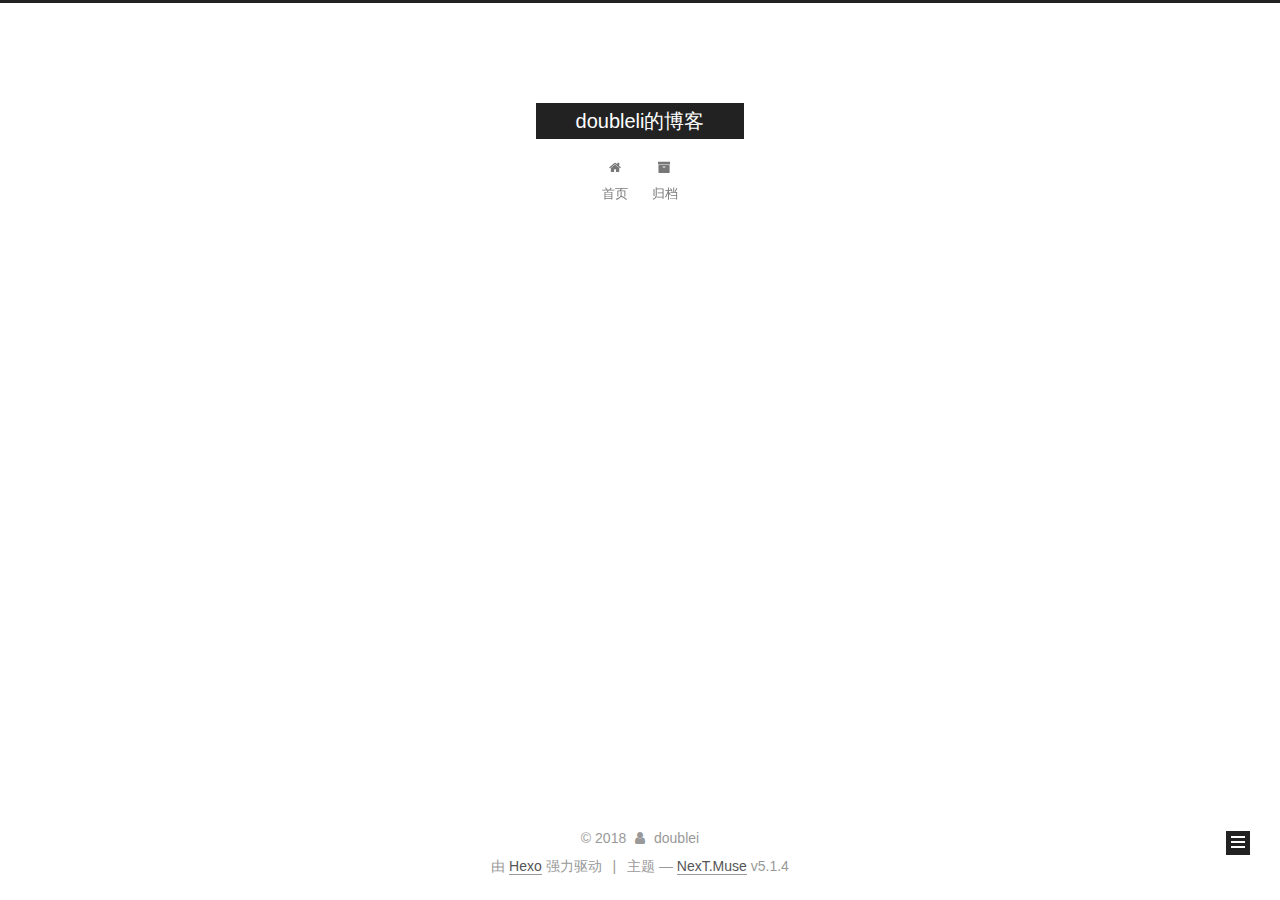
==== index.html @ aca97cfb "Site updated: 2018-12-03 21:53:42" ====
<!DOCTYPE html>



  


<html class="theme-next muse use-motion" lang="zh-Hans">
<head><meta name="generator" content="Hexo 3.8.0">
  <meta charset="UTF-8">
<meta http-equiv="X-UA-Compatible" content="IE=edge">
<meta name="viewport" content="width=device-width, initial-scale=1, maximum-scale=1">
<meta name="theme-color" content="#222">









<meta http-equiv="Cache-Control" content="no-transform">
<meta http-equiv="Cache-Control" content="no-siteapp">
















  
  
  <link href="/lib/fancybox/source/jquery.fancybox.css?v=2.1.5" rel="stylesheet" type="text/css">







<link href="/lib/font-awesome/css/font-awesome.min.css?v=4.6.2" rel="stylesheet" type="text/css">

<link href="/css/main.css?v=5.1.4" rel="stylesheet" type="text/css">


  <link rel="apple-touch-icon" sizes="180x180" href="/images/apple-touch-icon-next.png?v=5.1.4">


  <link rel="icon" type="image/png" sizes="32x32" href="/images/favicon-32x32-next.png?v=5.1.4">


  <link rel="icon" type="image/png" sizes="16x16" href="/images/favicon-16x16-next.png?v=5.1.4">


  <link rel="mask-icon" href="/images/logo.svg?v=5.1.4" color="#222">





  <meta name="keywords" content="Hexo, NexT">










<meta property="og:type" content="website">
<meta property="og:title" content="doubleli的博客">
<meta property="og:url" content="http://yoursite.com/index.html">
<meta property="og:site_name" content="doubleli的博客">
<meta property="og:locale" content="zh-Hans">
<meta name="twitter:card" content="summary">
<meta name="twitter:title" content="doubleli的博客">



<script type="text/javascript" id="hexo.configurations">
  var NexT = window.NexT || {};
  var CONFIG = {
    root: '/',
    scheme: 'Muse',
    version: '5.1.4',
    sidebar: {"position":"left","display":"post","offset":12,"b2t":false,"scrollpercent":false,"onmobile":false},
    fancybox: true,
    tabs: true,
    motion: {"enable":true,"async":false,"transition":{"post_block":"fadeIn","post_header":"slideDownIn","post_body":"slideDownIn","coll_header":"slideLeftIn","sidebar":"slideUpIn"}},
    duoshuo: {
      userId: '0',
      author: '博主'
    },
    algolia: {
      applicationID: '',
      apiKey: '',
      indexName: '',
      hits: {"per_page":10},
      labels: {"input_placeholder":"Search for Posts","hits_empty":"We didn't find any results for the search: ${query}","hits_stats":"${hits} results found in ${time} ms"}
    }
  };
</script>



  <link rel="canonical" href="http://yoursite.com/">





  <title>doubleli的博客</title>
  








</head>

<body itemscope="" itemtype="http://schema.org/WebPage" lang="zh-Hans">

  
  
    
  

  <div class="container sidebar-position-left 
  page-home">
    <div class="headband"></div>

    <header id="header" class="header" itemscope="" itemtype="http://schema.org/WPHeader">
      <div class="header-inner"><div class="site-brand-wrapper">
  <div class="site-meta ">
    

    <div class="custom-logo-site-title">
      <a href="/" class="brand" rel="start">
        <span class="logo-line-before"><i></i></span>
        <span class="site-title">doubleli的博客</span>
        <span class="logo-line-after"><i></i></span>
      </a>
    </div>
      
        <p class="site-subtitle"></p>
      
  </div>

  <div class="site-nav-toggle">
    <button>
      <span class="btn-bar"></span>
      <span class="btn-bar"></span>
      <span class="btn-bar"></span>
    </button>
  </div>
</div>

<nav class="site-nav">
  

  
    <ul id="menu" class="menu">
      
        
        <li class="menu-item menu-item-home">
          <a href="/" rel="section">
            
              <i class="menu-item-icon fa fa-fw fa-home"></i> <br>
            
            首页
          </a>
        </li>
      
        
        <li class="menu-item menu-item-archives">
          <a href="/archives/" rel="section">
            
              <i class="menu-item-icon fa fa-fw fa-archive"></i> <br>
            
            归档
          </a>
        </li>
      

      
    </ul>
  

  
</nav>



 </div>
    </header>

    <main id="main" class="main">
      <div class="main-inner">
        <div class="content-wrap">
          <div id="content" class="content">
            
  <section id="posts" class="posts-expand">
    
      

  

  
  
  

  <article class="post post-type-normal" itemscope="" itemtype="http://schema.org/Article">
  
  
  
  <div class="post-block">
    <link itemprop="mainEntityOfPage" href="http://yoursite.com/2018/12/03/hello-world/">

    <span hidden itemprop="author" itemscope="" itemtype="http://schema.org/Person">
      <meta itemprop="name" content="doublei">
      <meta itemprop="description" content="">
      <meta itemprop="image" content="/images/avatar.gif">
    </span>

    <span hidden itemprop="publisher" itemscope="" itemtype="http://schema.org/Organization">
      <meta itemprop="name" content="doubleli的博客">
    </span>

    
      <header class="post-header">

        
        
          <h1 class="post-title" itemprop="name headline">
                
                <a class="post-title-link" href="/2018/12/03/hello-world/" itemprop="url">Hello World</a></h1>
        

        <div class="post-meta">
          <span class="post-time">
            
              <span class="post-meta-item-icon">
                <i class="fa fa-calendar-o"></i>
              </span>
              
                <span class="post-meta-item-text">发表于</span>
              
              <time title="创建于" itemprop="dateCreated datePublished" datetime="2018-12-03T21:08:15+08:00">
                2018-12-03
              </time>
            

            

            
          </span>

          

          
            
          

          
          

          

          

          

        </div>
      </header>
    

    
    
    
    <div class="post-body" itemprop="articleBody">

      
      

      
        
          
            <blockquote>
<p>我有一头<strong>小毛驴</strong>，可是我从来都不骑。</p>
</blockquote>

          
        
      
    </div>
    
    
    

    

    

    

    <footer class="post-footer">
      

      

      

      
      
        <div class="post-eof"></div>
      
    </footer>
  </div>
  
  
  
  </article>


    
  </section>

  


          </div>
          


          

        </div>
        
          
  
  <div class="sidebar-toggle">
    <div class="sidebar-toggle-line-wrap">
      <span class="sidebar-toggle-line sidebar-toggle-line-first"></span>
      <span class="sidebar-toggle-line sidebar-toggle-line-middle"></span>
      <span class="sidebar-toggle-line sidebar-toggle-line-last"></span>
    </div>
  </div>

  <aside id="sidebar" class="sidebar">
    
    <div class="sidebar-inner">

      

      

      <section class="site-overview-wrap sidebar-panel sidebar-panel-active">
        <div class="site-overview">
          <div class="site-author motion-element" itemprop="author" itemscope="" itemtype="http://schema.org/Person">
            
              <p class="site-author-name" itemprop="name">doublei</p>
              <p class="site-description motion-element" itemprop="description"></p>
          </div>

          <nav class="site-state motion-element">

            
              <div class="site-state-item site-state-posts">
              
                <a href="/archives/">
              
                  <span class="site-state-item-count">1</span>
                  <span class="site-state-item-name">日志</span>
                </a>
              </div>
            

            

            

          </nav>

          

          

          
          

          
          

          

        </div>
      </section>

      

      

    </div>
  </aside>


        
      </div>
    </main>

    <footer id="footer" class="footer">
      <div class="footer-inner">
        <div class="copyright">&copy; <span itemprop="copyrightYear">2018</span>
  <span class="with-love">
    <i class="fa fa-user"></i>
  </span>
  <span class="author" itemprop="copyrightHolder">doublei</span>

  
</div>


  <div class="powered-by">由 <a class="theme-link" target="_blank" href="https://hexo.io">Hexo</a> 强力驱动</div>



  <span class="post-meta-divider">|</span>



  <div class="theme-info">主题 &mdash; <a class="theme-link" target="_blank" href="https://github.com/iissnan/hexo-theme-next">NexT.Muse</a> v5.1.4</div>




        







        
      </div>
    </footer>

    
      <div class="back-to-top">
        <i class="fa fa-arrow-up"></i>
        
      </div>
    

    

  </div>

  

<script type="text/javascript">
  if (Object.prototype.toString.call(window.Promise) !== '[object Function]') {
    window.Promise = null;
  }
</script>









  












  
  
    <script type="text/javascript" src="/lib/jquery/index.js?v=2.1.3"></script>
  

  
  
    <script type="text/javascript" src="/lib/fastclick/lib/fastclick.min.js?v=1.0.6"></script>
  

  
  
    <script type="text/javascript" src="/lib/jquery_lazyload/jquery.lazyload.js?v=1.9.7"></script>
  

  
  
    <script type="text/javascript" src="/lib/velocity/velocity.min.js?v=1.2.1"></script>
  

  
  
    <script type="text/javascript" src="/lib/velocity/velocity.ui.min.js?v=1.2.1"></script>
  

  
  
    <script type="text/javascript" src="/lib/fancybox/source/jquery.fancybox.pack.js?v=2.1.5"></script>
  


  


  <script type="text/javascript" src="/js/src/utils.js?v=5.1.4"></script>

  <script type="text/javascript" src="/js/src/motion.js?v=5.1.4"></script>



  
  

  

  


  <script type="text/javascript" src="/js/src/bootstrap.js?v=5.1.4"></script>



  


  




	





  





  












  





  

  

  

  
  

  

  

  

</body>
</html>
---- css/main.css ----
/* normalize.css v3.0.2 | MIT License | git.io/normalize */
html {
  font-family: sans-serif; /* 1 */
  -ms-text-size-adjust: 100%; /* 2 */
  -webkit-text-size-adjust: 100%; /* 2 */
}
body {
  margin: 0;
}
article,
aside,
details,
figcaption,
figure,
footer,
header,
hgroup,
main,
menu,
nav,
section,
summary {
  display: block;
}
audio,
canvas,
progress,
video {
  display: inline-block; /* 1 */
  vertical-align: baseline; /* 2 */
}
audio:not([controls]) {
  display: none;
  height: 0;
}
[hidden],
template {
  display: none;
}
a {
  background-color: transparent;
}
a:active,
a:hover {
  outline: 0;
}
abbr[title] {
  border-bottom: 1px dotted;
}
b,
strong {
  font-weight: bold;
}
dfn {
  font-style: italic;
}
h1 {
  font-size: 2em;
  margin: 0.67em 0;
}
mark {
  background: #ff0;
  color: #000;
}
small {
  font-size: 80%;
}
sub,
sup {
  font-size: 75%;
  line-height: 0;
  position: relative;
  vertical-align: baseline;
}
sup {
  top: -0.5em;
}
sub {
  bottom: -0.25em;
}
img {
  border: 0;
}
svg:not(:root) {
  overflow: hidden;
}
figure {
  margin: 1em 40px;
}
hr {
  -moz-box-sizing: content-box;
  box-sizing: content-box;
  height: 0;
}
pre {
  overflow: auto;
}
code,
kbd,
pre,
samp {
  font-family: monospace, monospace;
  font-size: 1em;
}
button,
input,
optgroup,
select,
textarea {
  color: inherit; /* 1 */
  font: inherit; /* 2 */
  margin: 0; /* 3 */
}
button {
  overflow: visible;
}
button,
select {
  text-transform: none;
}
button,
html input[type="button"],
input[type="reset"],
input[type="submit"] {
  -webkit-appearance: button; /* 2 */
  cursor: pointer; /* 3 */
}
button[disabled],
html input[disabled] {
  cursor: default;
}
button::-moz-focus-inner,
input::-moz-focus-inner {
  border: 0;
  padding: 0;
}
input {
  line-height: normal;
}
input[type="checkbox"],
input[type="radio"] {
  box-sizing: border-box; /* 1 */
  padding: 0; /* 2 */
}
input[type="number"]::-webkit-inner-spin-button,
input[type="number"]::-webkit-outer-spin-button {
  height: auto;
}
input[type="search"] {
  -webkit-appearance: textfield; /* 1 */
  -moz-box-sizing: content-box;
  -webkit-box-sizing: content-box; /* 2 */
  box-sizing: content-box;
}
input[type="search"]::-webkit-search-cancel-button,
input[type="search"]::-webkit-search-decoration {
  -webkit-appearance: none;
}
fieldset {
  border: 1px solid #c0c0c0;
  margin: 0 2px;
  padding: 0.35em 0.625em 0.75em;
}
legend {
  border: 0; /* 1 */
  padding: 0; /* 2 */
}
textarea {
  overflow: auto;
}
optgroup {
  font-weight: bold;
}
table {
  border-collapse: collapse;
  border-spacing: 0;
}
td,
th {
  padding: 0;
}
::selection {
  background: #262a30;
  color: #fff;
}
body {
  position: relative;
  font-family: 'Lato', "PingFang SC", "Microsoft YaHei", sans-serif;
  font-size: 14px;
  line-height: 2;
  color: #555;
  background: #fff;
}
@media (max-width: 767px) {
  body {
    padding-right: 0 !important;
  }
}
@media (min-width: 768px) and (max-width: 991px) {
  body {
    padding-right: 0 !important;
  }
}
@media (min-width: 1600px) {
  body {
    font-size: 16px;
  }
}
h1,
h2,
h3,
h4,
h5,
h6 {
  margin: 0;
  padding: 0;
  font-weight: bold;
  line-height: 1.5;
  font-family: 'Lato', "PingFang SC", "Microsoft YaHei", sans-serif;
}
h2,
h3,
h4,
h5,
h6 {
  margin: 20px 0 15px;
}
h1 {
  font-size: 22px;
}
@media (max-width: 767px) {
  h1 {
    font-size: 18px;
  }
}
h2 {
  font-size: 20px;
}
@media (max-width: 767px) {
  h2 {
    font-size: 16px;
  }
}
h3 {
  font-size: 18px;
}
@media (max-width: 767px) {
  h3 {
    font-size: 14px;
  }
}
h4 {
  font-size: 16px;
}
@media (max-width: 767px) {
  h4 {
    font-size: 12px;
  }
}
h5 {
  font-size: 14px;
}
@media (max-width: 767px) {
  h5 {
    font-size: 10px;
  }
}
h6 {
  font-size: 12px;
}
@media (max-width: 767px) {
  h6 {
    font-size: 8px;
  }
}
p {
  margin: 0 0 20px 0;
}
a {
  color: #555;
  text-decoration: none;
  outline: none;
  border-bottom: 1px solid #999;
  word-wrap: break-word;
}
a:hover {
  color: #222;
  border-bottom-color: #222;
}
blockquote {
  margin: 0;
  padding: 0;
}
img {
  display: block;
  margin: auto;
  max-width: 100%;
  height: auto;
}
hr {
  margin: 40px 0;
  height: 3px;
  border: none;
  background-color: #ddd;
  background-image: repeating-linear-gradient(-45deg, #fff, #fff 4px, transparent 4px, transparent 8px);
}
blockquote {
  padding: 0 15px;
  color: #666;
  border-left: 4px solid #ddd;
}
blockquote cite::before {
  content: "-";
  padding: 0 5px;
}
dt {
  font-weight: 700;
}
dd {
  margin: 0;
  padding: 0;
}
kbd {
  border: 1px solid #ccc;
  border-radius: 0.2em;
  box-shadow: 0.1em 0.1em 0.2em rgba(0,0,0,0.1);
  background-color: #f9f9f9;
  font-family: inherit;
  background-image: -webkit-linear-gradient(top, #eee, #fff, #eee);
  padding: 0.1em 0.3em;
  white-space: nowrap;
}
.text-left {
  text-align: left;
}
.text-center {
  text-align: center;
}
.text-right {
  text-align: right;
}
.text-justify {
  text-align: justify;
}
.text-nowrap {
  white-space: nowrap;
}
.text-lowercase {
  text-transform: lowercase;
}
.text-uppercase {
  text-transform: uppercase;
}
.text-capitalize {
  text-transform: capitalize;
}
.center-block {
  display: block;
  margin-left: auto;
  margin-right: auto;
}
.clearfix:before,
.clearfix:after {
  content: " ";
  display: table;
}
.clearfix:after {
  clear: both;
}
.pullquote {
  width: 45%;
}
.pullquote.left {
  float: left;
  margin-left: 5px;
  margin-right: 10px;
}
.pullquote.right {
  float: right;
  margin-left: 10px;
  margin-right: 5px;
}
.affix.affix.affix {
  position: fixed;
}
.translation {
  margin-top: -20px;
  font-size: 14px;
  color: #999;
}
.scrollbar-measure {
  width: 100px;
  height: 100px;
  overflow: scroll;
  position: absolute;
  top: -9999px;
}
.use-motion .motion-element {
  opacity: 0;
}
table {
  margin: 20px 0;
  width: 100%;
  border-collapse: collapse;
  border-spacing: 0;
  border: 1px solid #ddd;
  font-size: 14px;
  table-layout: fixed;
  word-wrap: break-all;
}
table>tbody>tr:nth-of-type(odd) {
  background-color: #f9f9f9;
}
table>tbody>tr:hover {
  background-color: #f5f5f5;
}
caption,
th,
td {
  padding: 8px;
  text-align: left;
  vertical-align: middle;
  font-weight: normal;
}
th,
td {
  border-bottom: 3px solid #ddd;
  border-right: 1px solid #eee;
}
th {
  padding-bottom: 10px;
  font-weight: 700;
}
td {
  border-bottom-width: 1px;
}
html,
body {
  height: 100%;
}
.container {
  position: relative;
  min-height: 100%;
}
.header-inner {
  margin: 0 auto;
  padding: 100px 0 70px;
  width: 700px;
}
@media (min-width: 1600px) {
  .container .header-inner {
    width: 900px;
  }
}
.main {
  padding-bottom: 150px;
}
.main-inner {
  margin: 0 auto;
  width: 700px;
}
@media (min-width: 1600px) {
  .container .main-inner {
    width: 900px;
  }
}
.footer {
  position: absolute;
  left: 0;
  bottom: 0;
  width: 100%;
  min-height: 50px;
}
.footer-inner {
  box-sizing: border-box;
  margin: 20px auto;
  width: 700px;
}
@media (min-width: 1600px) {
  .container .footer-inner {
    width: 900px;
  }
}
pre,
.highlight {
  overflow: auto;
  margin: 20px 0;
  padding: 0;
  font-size: 13px;
  color: #4d4d4c;
  background: #f7f7f7;
  line-height: 1.6;
}
pre,
code {
  font-family: consolas, Menlo, "PingFang SC", "Microsoft YaHei", monospace;
}
code {
  padding: 2px 4px;
  word-wrap: break-word;
  color: #555;
  background: #eee;
  border-radius: 3px;
  font-size: 13px;
}
pre {
  padding: 10px;
}
pre code {
  padding: 0;
  color: #4d4d4c;
  background: none;
  text-shadow: none;
}
.highlight {
  border-radius: 1px;
}
.highlight pre {
  border: none;
  margin: 0;
  padding: 10px 0;
}
.highlight table {
  margin: 0;
  width: auto;
  border: none;
}
.highlight td {
  border: none;
  padding: 0;
}
.highlight figcaption {
  font-size: 1em;
  color: #4d4d4c;
  line-height: 1em;
  margin-bottom: 1em;
}
.highlight figcaption:before,
.highlight figcaption:after {
  content: " ";
  display: table;
}
.highlight figcaption:after {
  clear: both;
}
.highlight figcaption a {
  float: right;
  color: #4d4d4c;
}
.highlight figcaption a:hover {
  border-bottom-color: #4d4d4c;
}
.highlight .gutter pre {
  padding-left: 10px;
  padding-right: 10px;
  color: #869194;
  text-align: right;
  background-color: #eff2f3;
}
.highlight .code pre {
  width: 100%;
  padding-left: 10px;
  padding-right: 10px;
  background-color: #f7f7f7;
}
.highlight .line {
  height: 20px;
}
.gutter {
  -webkit-user-select: none;
  -moz-user-select: none;
  -ms-user-select: none;
  user-select: none;
}
.gist table {
  width: auto;
}
.gist table td {
  border: none;
}
pre .deletion {
  background: #fdd;
}
pre .addition {
  background: #dfd;
}
pre .meta {
  color: #8959a8;
}
pre .comment {
  color: #8e908c;
}
pre .variable,
pre .attribute,
pre .tag,
pre .regexp,
pre .ruby .constant,
pre .xml .tag .title,
pre .xml .pi,
pre .xml .doctype,
pre .html .doctype,
pre .css .id,
pre .css .class,
pre .css .pseudo {
  color: #c82829;
}
pre .number,
pre .preprocessor,
pre .built_in,
pre .literal,
pre .params,
pre .constant,
pre .command {
  color: #f5871f;
}
pre .ruby .class .title,
pre .css .rules .attribute,
pre .string,
pre .value,
pre .inheritance,
pre .header,
pre .ruby .symbol,
pre .xml .cdata,
pre .special,
pre .number,
pre .formula {
  color: #718c00;
}
pre .title,
pre .css .hexcolor {
  color: #3e999f;
}
pre .function,
pre .python .decorator,
pre .python .title,
pre .ruby .function .title,
pre .ruby .title .keyword,
pre .perl .sub,
pre .javascript .title,
pre .coffeescript .title {
  color: #4271ae;
}
pre .keyword,
pre .javascript .function {
  color: #8959a8;
}
.full-image.full-image.full-image.full-image {
  border: none;
  max-width: 100%;
  width: auto;
  margin: 20px auto 25px;
}
@media (min-width: 992px) {
  .full-image.full-image.full-image.full-image {
    max-width: none;
    width: 110%;
    margin: 25px -5%;
  }
}
.blockquote-center,
.page-home .post-type-quote blockquote,
.page-post-detail .post-type-quote blockquote {
  position: relative;
  margin: 40px 0;
  padding: 0;
  border-left: none;
  text-align: center;
}
.blockquote-center::before,
.page-home .post-type-quote blockquote::before,
.page-post-detail .post-type-quote blockquote::before,
.blockquote-center::after,
.page-home .post-type-quote blockquote::after,
.page-post-detail .post-type-quote blockquote::after {
  position: absolute;
  content: ' ';
  display: block;
  width: 100%;
  height: 24px;
  opacity: 0.2;
  background-repeat: no-repeat;
  background-position: 0 -6px;
  background-size: 22px 22px;
}
.blockquote-center::before,
.page-home .post-type-quote blockquote::before,
.page-post-detail .post-type-quote blockquote::before {
  top: -20px;
  background-image: url("../images/quote-l.svg");
  border-top: 1px solid #ccc;
}
.blockquote-center::after,
.page-home .post-type-quote blockquote::after,
.page-post-detail .post-type-quote blockquote::after {
  bottom: -20px;
  background-image: url("../images/quote-r.svg");
  border-bottom: 1px solid #ccc;
  background-position: 100% 8px;
}
.blockquote-center p,
.page-home .post-type-quote blockquote p,
.page-post-detail .post-type-quote blockquote p,
.blockquote-center div,
.page-home .post-type-quote blockquote div,
.page-post-detail .post-type-quote blockquote div {
  text-align: center;
}
.post .post-body .group-picture img {
  box-sizing: border-box;
  padding: 0 3px;
  border: none;
}
.post .group-picture-row {
  overflow: hidden;
  margin-top: 6px;
}
.post .group-picture-row:first-child {
  margin-top: 0;
}
.post .group-picture-column {
  float: left;
}
.page-post-detail .post-body .group-picture-column {
  float: none;
  margin-top: 10px;
  width: auto !important;
}
.page-post-detail .post-body .group-picture-column img {
  margin: 0 auto;
}
.page-archive .group-picture-container {
  overflow: hidden;
}
.page-archive .group-picture-row {
  float: left;
}
.page-archive .group-picture-row:first-child {
  margin-top: 6px;
}
.page-archive .group-picture-column {
  max-width: 150px;
  max-height: 150px;
}
.post-body .note {
  position: relative;
  padding: 15px;
  margin-bottom: 20px;
  border: 1px solid #eee;
  border-left-width: 5px;
  border-radius: 3px;
}
.post-body .note h2,
.post-body .note h3,
.post-body .note h4,
.post-body .note h5,
.post-body .note h6 {
  margin-top: 0;
  margin-bottom: 0;
  border-bottom: initial;
  padding-top: 0 !important;
}
.post-body .note p:first-child,
.post-body .note ul:first-child,
.post-body .note ol:first-child,
.post-body .note table:first-child,
.post-body .note pre:first-child,
.post-body .note blockquote:first-child {
  margin-top: 0;
}
.post-body .note p:last-child,
.post-body .note ul:last-child,
.post-body .note ol:last-child,
.post-body .note table:last-child,
.post-body .note pre:last-child,
.post-body .note blockquote:last-child {
  margin-bottom: 0;
}
.post-body .note.default {
  border-left-color: #777;
}
.post-body .note.default h2,
.post-body .note.default h3,
.post-body .note.default h4,
.post-body .note.default h5,
.post-body .note.default h6 {
  color: #777;
}
.post-body .note.primary {
  border-left-color: #6f42c1;
}
.post-body .note.primary h2,
.post-body .note.primary h3,
.post-body .note.primary h4,
.post-body .note.primary h5,
.post-body .note.primary h6 {
  color: #6f42c1;
}
.post-body .note.info {
  border-left-color: #428bca;
}
.post-body .note.info h2,
.post-body .note.info h3,
.post-body .note.info h4,
.post-body .note.info h5,
.post-body .note.info h6 {
  color: #428bca;
}
.post-body .note.success {
  border-left-color: #5cb85c;
}
.post-body .note.success h2,
.post-body .note.success h3,
.post-body .note.success h4,
.post-body .note.success h5,
.post-body .note.success h6 {
  color: #5cb85c;
}
.post-body .note.warning {
  border-left-color: #f0ad4e;
}
.post-body .note.warning h2,
.post-body .note.warning h3,
.post-body .note.warning h4,
.post-body .note.warning h5,
.post-body .note.warning h6 {
  color: #f0ad4e;
}
.post-body .note.danger {
  border-left-color: #d9534f;
}
.post-body .note.danger h2,
.post-body .note.danger h3,
.post-body .note.danger h4,
.post-body .note.danger h5,
.post-body .note.danger h6 {
  color: #d9534f;
}
.post-body .label {
  display: inline;
  padding: 0 2px;
  white-space: nowrap;
}
.post-body .label.default {
  background-color: #f0f0f0;
}
.post-body .label.primary {
  background-color: #efe6f7;
}
.post-body .label.info {
  background-color: #e5f2f8;
}
.post-body .label.success {
  background-color: #e7f4e9;
}
.post-body .label.warning {
  background-color: #fcf6e1;
}
.post-body .label.danger {
  background-color: #fae8eb;
}
.post-body .tabs {
  position: relative;
  display: block;
  margin-bottom: 20px;
  padding-top: 10px;
}
.post-body .tabs ul.nav-tabs {
  margin: 0;
  padding: 0;
  display: flex;
  margin-bottom: -1px;
}
@media (max-width: 413px) {
  .post-body .tabs ul.nav-tabs {
    display: block;
    margin-bottom: 5px;
  }
}
.post-body .tabs ul.nav-tabs li.tab {
  list-style-type: none !important;
  margin: 0 0.25em 0 0;
  border-top: 3px solid transparent;
  border-left: 1px solid transparent;
  border-right: 1px solid transparent;
}
@media (max-width: 413px) {
  .post-body .tabs ul.nav-tabs li.tab {
    margin: initial;
    border-top: 1px solid transparent;
    border-left: 3px solid transparent;
    border-right: 1px solid transparent;
    border-bottom: 1px solid transparent;
  }
}
.post-body .tabs ul.nav-tabs li.tab a {
  outline: 0;
  border-bottom: initial;
  display: block;
  line-height: 1.8em;
  padding: 0.25em 0.75em;
  transition-duration: 0.2s;
  transition-timing-function: ease-out;
  transition-delay: 0s;
}
.post-body .tabs ul.nav-tabs li.tab a i {
  width: 1.285714285714286em;
}
.post-body .tabs ul.nav-tabs li.tab.active {
  border-top: 3px solid #fc6423;
  border-left: 1px solid #ddd;
  border-right: 1px solid #ddd;
  background-color: #fff;
}
@media (max-width: 413px) {
  .post-body .tabs ul.nav-tabs li.tab.active {
    border-top: 1px solid #ddd;
    border-left: 3px solid #fc6423;
    border-right: 1px solid #ddd;
    border-bottom: 1px solid #ddd;
  }
}
.post-body .tabs ul.nav-tabs li.tab.active a {
  cursor: default;
  color: #555;
}
.post-body .tabs .tab-content {
  background-color: #fff;
}
.post-body .tabs .tab-content .tab-pane {
  border: 1px solid #ddd;
  padding: 20px 20px 0 20px;
}
.post-body .tabs .tab-content .tab-pane:not(.active) {
  display: none !important;
}
.post-body .tabs .tab-content .tab-pane.active {
  display: block !important;
}
.btn {
  display: inline-block;
  padding: 0 20px;
  font-size: 14px;
  color: #fff;
  background: #222;
  border: 2px solid #222;
  text-decoration: none;
  border-radius: 0;
  transition-property: background-color;
  transition-duration: 0.2s;
  transition-timing-function: ease-in-out;
  transition-delay: 0s;
  line-height: 2;
}
.btn:hover {
  border-color: #222;
  color: #222;
  background: #fff;
}
.btn +.btn {
  margin: 0 0 8px 8px;
}
.btn .fa-fw {
  width: 1.285714285714286em;
  text-align: left;
}
.btn-bar {
  display: block;
  width: 22px;
  height: 2px;
  background: #555;
  border-radius: 1px;
}
.btn-bar+.btn-bar {
  margin-top: 4px;
}
.pagination {
  margin: 120px 0 40px;
  text-align: center;
  border-top: 1px solid #eee;
}
.page-number-basic,
.pagination .prev,
.pagination .next,
.pagination .page-number,
.pagination .space {
  display: inline-block;
  position: relative;
  top: -1px;
  margin: 0 10px;
  padding: 0 11px;
}
@media (max-width: 767px) {
  .page-number-basic,
  .pagination .prev,
  .pagination .next,
  .pagination .page-number,
  .pagination .space {
    margin: 0 5px;
  }
}
.pagination .prev,
.pagination .next,
.pagination .page-number {
  border-bottom: 0;
  border-top: 1px solid #eee;
  transition-property: border-color;
  transition-duration: 0.2s;
  transition-timing-function: ease-in-out;
  transition-delay: 0s;
}
.pagination .prev:hover,
.pagination .next:hover,
.pagination .page-number:hover {
  border-top-color: #222;
}
.pagination .space {
  padding: 0;
  margin: 0;
}
.pagination .prev {
  margin-left: 0;
}
.pagination .next {
  margin-right: 0;
}
.pagination .page-number.current {
  color: #fff;
  background: #ccc;
  border-top-color: #ccc;
}
@media (max-width: 767px) {
  .pagination {
    border-top: none;
  }
  .pagination .prev,
  .pagination .next,
  .pagination .page-number {
    margin-bottom: 10px;
    border-top: 0;
    border-bottom: 1px solid #eee;
    padding: 0 10px;
  }
  .pagination .prev:hover,
  .pagination .next:hover,
  .pagination .page-number:hover {
    border-bottom-color: #222;
  }
}
.comments {
  margin: 60px 20px 0;
}
.tag-cloud {
  text-align: center;
}
.tag-cloud a {
  display: inline-block;
  margin: 10px;
}
.back-to-top {
  box-sizing: border-box;
  position: fixed;
  bottom: -100px;
  right: 30px;
  z-index: 1050;
  padding: 0 6px;
  width: 24px;
  background: #222;
  font-size: 12px;
  opacity: 1;
  color: #fff;
  cursor: pointer;
  text-align: center;
  -webkit-transform: translateZ(0);
  transition-property: bottom;
  transition-duration: 0.2s;
  transition-timing-function: ease-in-out;
  transition-delay: 0s;
}
@media (min-width: 768px) and (max-width: 991px) {
  .back-to-top {
    display: none !important;
  }
}
@media (max-width: 767px) {
  .back-to-top {
    display: none !important;
  }
}
.back-to-top.back-to-top-on {
  bottom: 19px;
}
.header {
  background: transparent;
}
.header-inner {
  position: relative;
}
.headband {
  height: 3px;
  background: #222;
}
.site-meta {
  margin: 0;
  text-align: center;
}
@media (max-width: 767px) {
  .site-meta {
    text-align: center;
  }
}
.brand {
  position: relative;
  display: inline-block;
  padding: 0 40px;
  color: #fff;
  background: #222;
  border-bottom: none;
}
.brand:hover {
  color: #fff;
}
.logo {
  display: inline-block;
  margin-right: 5px;
  line-height: 36px;
  vertical-align: top;
}
.site-title {
  display: inline-block;
  vertical-align: top;
  line-height: 36px;
  font-size: 20px;
  font-weight: normal;
  font-family: 'Lato', "PingFang SC", "Microsoft YaHei", sans-serif;
}
.site-subtitle {
  margin-top: 10px;
  font-size: 13px;
  color: #999;
}
.use-motion .brand {
  opacity: 0;
}
.use-motion .logo,
.use-motion .site-title,
.use-motion .site-subtitle {
  opacity: 0;
  position: relative;
  top: -10px;
}
.site-nav-toggle {
  display: none;
  position: absolute;
  top: 10px;
  left: 10px;
}
@media (max-width: 767px) {
  .site-nav-toggle {
    display: block;
  }
}
.site-nav-toggle button {
  margin-top: 2px;
  padding: 9px 10px;
  background: transparent;
  border: none;
}
@media (max-width: 767px) {
  .site-nav {
    display: none;
    margin: 0 -10px;
    padding: 0 10px;
    clear: both;
    border-top: 1px solid #ddd;
  }
}
@media (min-width: 768px) and (max-width: 991px) {
  .site-nav {
    display: block !important;
  }
}
@media (min-width: 992px) {
  .site-nav {
    display: block !important;
  }
}
.menu {
  margin-top: 20px;
  padding-left: 0;
  text-align: center;
}
.menu .menu-item {
  display: inline-block;
  margin: 0 10px;
  list-style: none;
}
@media screen and (max-width: 767px) {
  .menu .menu-item {
    margin-top: 10px;
  }
}
.menu .menu-item a {
  display: block;
  font-size: 13px;
  line-height: inherit;
  border-bottom: 1px solid transparent;
  transition-property: border-color;
  transition-duration: 0.2s;
  transition-timing-function: ease-in-out;
  transition-delay: 0s;
}
.menu .menu-item a:hover {
  border-bottom-color: #222;
}
.menu .menu-item .fa {
  margin-right: 5px;
}
.use-motion .menu-item {
  opacity: 0;
}
.post-body {
  font-family: 'Lato', "PingFang SC", "Microsoft YaHei", sans-serif;
}
@media (max-width: 767px) {
  .post-body {
    word-break: break-word;
  }
}
.post-body .fancybox img {
  display: block !important;
  margin: 0 auto;
  cursor: pointer;
  cursor: zoom-in;
  cursor: -webkit-zoom-in;
}
.post-body .image-caption,
.post-body .figure .caption {
  margin: -20px auto 15px;
  text-align: center;
  font-size: 14px;
  color: #999;
  font-weight: bold;
  line-height: 1;
}
.post-sticky-flag {
  display: inline-block;
  font-size: 16px;
  -ms-transform: rotate(30deg);
  -webkit-transform: rotate(30deg);
  -moz-transform: rotate(30deg);
  -ms-transform: rotate(30deg);
  -o-transform: rotate(30deg);
  transform: rotate(30deg);
}
.use-motion .post-block,
.use-motion .pagination,
.use-motion .comments {
  opacity: 0;
}
.use-motion .post-header {
  opacity: 0;
}
.use-motion .post-body {
  opacity: 0;
}
.use-motion .collection-title {
  opacity: 0;
}
.posts-expand {
  padding-top: 40px;
}
@media (max-width: 767px) {
  .posts-expand {
    margin: 0 20px;
  }
  .post-body pre .gutter pre {
    padding-right: 10px;
  }
  .post-body .highlight {
    margin-left: 0px;
    margin-right: 0px;
    padding: 0;
  }
  .post-body .highlight .gutter pre {
    padding-right: 10px;
  }
}
@media (min-width: 992px) {
  .posts-expand .post-body {
    text-align: justify;
  }
}
.posts-expand .post-body h2,
.posts-expand .post-body h3,
.posts-expand .post-body h4,
.posts-expand .post-body h5,
.posts-expand .post-body h6 {
  padding-top: 10px;
}
.posts-expand .post-body h2 .header-anchor,
.posts-expand .post-body h3 .header-anchor,
.posts-expand .post-body h4 .header-anchor,
.posts-expand .post-body h5 .header-anchor,
.posts-expand .post-body h6 .header-anchor {
  float: right;
  margin-left: 10px;
  color: #ccc;
  border-bottom-style: none;
  visibility: hidden;
}
.posts-expand .post-body h2 .header-anchor:hover,
.posts-expand .post-body h3 .header-anchor:hover,
.posts-expand .post-body h4 .header-anchor:hover,
.posts-expand .post-body h5 .header-anchor:hover,
.posts-expand .post-body h6 .header-anchor:hover {
  color: inherit;
}
.posts-expand .post-body h2:hover .header-anchor,
.posts-expand .post-body h3:hover .header-anchor,
.posts-expand .post-body h4:hover .header-anchor,
.posts-expand .post-body h5:hover .header-anchor,
.posts-expand .post-body h6:hover .header-anchor {
  visibility: visible;
}
.posts-expand .post-body ul li {
  list-style: circle;
}
.posts-expand .post-body img {
  box-sizing: border-box;
  margin: auto;
  padding: 3px;
  border: 1px solid #ddd;
}
.posts-expand .post-body .fancybox img {
  margin: 0 auto 25px;
}
@media (max-width: 767px) {
  .posts-collapse {
    margin: 0 20px;
  }
  .posts-collapse .post-title,
  .posts-collapse .post-meta {
    display: block;
    width: auto;
    text-align: left;
  }
}
.posts-collapse {
  position: relative;
  z-index: 1010;
  margin-left: 55px;
}
.posts-collapse::after {
  content: " ";
  position: absolute;
  top: 20px;
  left: 0;
  margin-left: -2px;
  width: 4px;
  height: 100%;
  background: #f5f5f5;
  z-index: -1;
}
@media (max-width: 767px) {
  .posts-collapse {
    margin: 0 20px;
  }
}
.posts-collapse .collection-title {
  position: relative;
  margin: 60px 0;
}
.posts-collapse .collection-title h1,
.posts-collapse .collection-title h2 {
  margin-left: 20px;
}
.posts-collapse .collection-title small {
  color: #bbb;
  margin-left: 5px;
}
.posts-collapse .collection-title::before {
  content: " ";
  position: absolute;
  left: 0;
  top: 50%;
  margin-left: -4px;
  margin-top: -4px;
  width: 8px;
  height: 8px;
  background: #bbb;
  border-radius: 50%;
}
.posts-collapse .post {
  margin: 30px 0;
}
.posts-collapse .post-header {
  position: relative;
  transition-duration: 0.2s;
  transition-timing-function: ease-in-out;
  transition-delay: 0s;
  transition-property: border;
  border-bottom: 1px dashed #ccc;
}
.posts-collapse .post-header::before {
  content: " ";
  position: absolute;
  left: 0;
  top: 12px;
  width: 6px;
  height: 6px;
  margin-left: -4px;
  background: #bbb;
  border-radius: 50%;
  border: 1px solid #fff;
  transition-duration: 0.2s;
  transition-timing-function: ease-in-out;
  transition-delay: 0s;
  transition-property: background;
}
.posts-collapse .post-header:hover {
  border-bottom-color: #666;
}
.posts-collapse .post-header:hover::before {
  background: #222;
}
.posts-collapse .post-meta {
  position: absolute;
  font-size: 12px;
  left: 20px;
  top: 5px;
}
.posts-collapse .post-comments-count {
  display: none;
}
.posts-collapse .post-title {
  margin-left: 60px;
  font-size: 16px;
  font-weight: normal;
  line-height: inherit;
}
.posts-collapse .post-title::after {
  margin-left: 3px;
  opacity: 0.6;
}
.posts-collapse .post-title a {
  color: #666;
  border-bottom: none;
}
.page-home .post-type-quote .post-header,
.page-post-detail .post-type-quote .post-header,
.page-home .post-type-quote .post-tags,
.page-post-detail .post-type-quote .post-tags {
  display: none;
}
.posts-expand .post-title {
  text-align: center;
  word-break: break-word;
  font-weight: 400;
}
.posts-expand .post-title-link {
  display: inline-block;
  position: relative;
  color: #555;
  border-bottom: none;
  line-height: 1.2;
  vertical-align: top;
}
.posts-expand .post-title-link::before {
  content: "";
  position: absolute;
  width: 100%;
  height: 2px;
  bottom: 0;
  left: 0;
  background-color: #000;
  visibility: hidden;
  -webkit-transform: scaleX(0);
  -moz-transform: scaleX(0);
  -ms-transform: scaleX(0);
  -o-transform: scaleX(0);
  transform: scaleX(0);
  transition-duration: 0.2s;
  transition-timing-function: ease-in-out;
  transition-delay: 0s;
}
.posts-expand .post-title-link:hover::before {
  visibility: visible;
  -webkit-transform: scaleX(1);
  -moz-transform: scaleX(1);
  -ms-transform: scaleX(1);
  -o-transform: scaleX(1);
  transform: scaleX(1);
}
.posts-expand .post-title-link .fa {
  font-size: 16px;
}
.posts-expand .post-meta {
  margin: 3px 0 60px 0;
  color: #999;
  font-family: 'Lato', "PingFang SC", "Microsoft YaHei", sans-serif;
  font-size: 12px;
  text-align: center;
}
.posts-expand .post-meta .post-category-list {
  display: inline-block;
  margin: 0;
  padding: 3px;
}
.posts-expand .post-meta .post-category-list-link {
  color: #999;
}
.posts-expand .post-meta .post-description {
  font-size: 14px;
  margin-top: 2px;
}
.post-meta-divider {
  margin: 0 0.5em;
}
.post-meta-item-icon {
  margin-right: 3px;
}
@media (min-width: 768px) and (max-width: 991px) {
  .post-meta-item-icon {
    display: inline-block;
  }
}
@media (max-width: 767px) {
  .post-meta-item-icon {
    display: inline-block;
  }
}
@media (min-width: 768px) and (max-width: 991px) {
  .post-meta-item-text {
    display: none;
  }
}
@media (max-width: 767px) {
  .post-meta-item-text {
    display: none;
  }
}
@media (max-width: 767px) {
  .posts-expand .post-comments-count {
    display: none;
  }
}
.post-button {
  margin-top: 40px;
}
.posts-expand .post-tags {
  margin-top: 40px;
  text-align: center;
}
.posts-expand .post-tags a {
  display: inline-block;
  margin-right: 10px;
  font-size: 13px;
}
.post-nav {
  display: table;
  margin-top: 15px;
  width: 100%;
  border-top: 1px solid #eee;
}
.post-nav-divider {
  display: table-cell;
  width: 10%;
}
.post-nav-item {
  display: table-cell;
  padding: 10px 0 0 0;
  width: 45%;
  vertical-align: top;
}
.post-nav-item a {
  position: relative;
  display: block;
  line-height: 25px;
  font-size: 14px;
  color: #555;
  border-bottom: none;
}
.post-nav-item a:hover {
  color: #222;
  border-bottom: none;
}
.post-nav-item a:active {
  top: 2px;
}
.post-nav-item .fa {
  position: absolute;
  top: 8px;
  left: 0;
  font-size: 12px;
}
.post-nav-next a {
  padding-left: 15px;
}
.post-nav-prev {
  text-align: right;
}
.post-nav-prev a {
  padding-right: 15px;
}
.post-nav-prev .fa {
  right: 0;
  left: auto;
}
.posts-expand .post-eof {
  display: block;
  margin: 80px auto 60px;
  width: 8%;
  height: 1px;
  background: #ccc;
  text-align: center;
}
.post:last-child .post-eof.post-eof.post-eof {
  display: none;
}
.post-gallery {
  display: table;
  table-layout: fixed;
  width: 100%;
  border-collapse: separate;
}
.post-gallery-row {
  display: table-row;
}
.post-gallery .post-gallery-img {
  display: table-cell;
  text-align: center;
  vertical-align: middle;
  border: none;
}
.post-gallery .post-gallery-img img {
  max-width: 100%;
  max-height: 100%;
  border: none;
}
.fancybox-close,
.fancybox-close:hover {
  border: none;
}
.rtl.post-body p,
.rtl.post-body a,
.rtl.post-body h1,
.rtl.post-body h2,
.rtl.post-body h3,
.rtl.post-body h4,
.rtl.post-body h5,
.rtl.post-body h6,
.rtl.post-body li,
.rtl.post-body ul,
.rtl.post-body ol {
  direction: rtl;
  font-family: UKIJ Ekran;
}
.rtl.post-title {
  font-family: UKIJ Ekran;
}
.sidebar {
  position: fixed;
  right: 0;
  top: 0;
  bottom: 0;
  width: 0;
  z-index: 1040;
  box-shadow: inset 0 2px 6px #000;
  background: #222;
  -webkit-transform: translateZ(0);
}
.sidebar a {
  color: #999;
  border-bottom-color: #555;
}
.sidebar a:hover {
  color: #eee;
}
@media (min-width: 768px) and (max-width: 991px) {
  .sidebar {
    display: none !important;
  }
}
@media (max-width: 767px) {
  .sidebar {
    display: none !important;
  }
}
.sidebar-inner {
  position: relative;
  padding: 20px 10px;
  color: #999;
  text-align: center;
}
.site-overview-wrap {
  overflow: hidden;
}
.site-overview {
  overflow-y: auto;
  overflow-x: hidden;
}
.sidebar-toggle {
  position: fixed;
  right: 30px;
  bottom: 45px;
  width: 14px;
  height: 14px;
  padding: 5px;
  background: #222;
  line-height: 0;
  z-index: 1050;
  cursor: pointer;
  -webkit-transform: translateZ(0);
}
@media (min-width: 768px) and (max-width: 991px) {
  .sidebar-toggle {
    display: none !important;
  }
}
@media (max-width: 767px) {
  .sidebar-toggle {
    display: none !important;
  }
}
.sidebar-toggle-line {
  position: relative;
  display: inline-block;
  vertical-align: top;
  height: 2px;
  width: 100%;
  background: #fff;
  margin-top: 3px;
}
.sidebar-toggle-line:first-child {
  margin-top: 0;
}
.site-author-image {
  display: block;
  margin: 0 auto;
  padding: 2px;
  max-width: 96px;
  height: auto;
  border: 2px solid #333;
}
.site-author-name {
  margin: 5px 0 0;
  text-align: center;
  color: #f5f5f5;
  font-weight: normal;
}
.site-description {
  margin-top: 5px;
  text-align: center;
  font-size: 14px;
  color: #999;
}
.site-state {
  overflow: hidden;
  line-height: 1.4;
  white-space: nowrap;
  text-align: center;
}
.site-state-item {
  display: inline-block;
  padding: 0 15px;
  border-left: 1px solid #333;
}
.site-state-item:first-child {
  border-left: none;
}
.site-state-item a {
  border-bottom: none;
}
.site-state-item-count {
  display: block;
  text-align: center;
  color: inherit;
  font-weight: 600;
  font-size: 18px;
}
.site-state-item-name {
  font-size: 13px;
  color: inherit;
}
.feed-link {
  margin-top: 20px;
}
.feed-link a {
  display: inline-block;
  padding: 0 15px;
  color: #fc6423;
  border: 1px solid #fc6423;
  border-radius: 4px;
}
.feed-link a i {
  color: #fc6423;
  font-size: 14px;
}
.feed-link a:hover {
  color: #fff;
  background: #fc6423;
}
.feed-link a:hover i {
  color: #fff;
}
.links-of-author {
  margin-top: 20px;
}
.links-of-author a {
  display: inline-block;
  vertical-align: middle;
  margin-right: 10px;
  margin-bottom: 10px;
  border-bottom-color: #555;
  font-size: 13px;
}
.links-of-author a:before {
  display: inline-block;
  vertical-align: middle;
  margin-right: 3px;
  content: " ";
  width: 4px;
  height: 4px;
  border-radius: 50%;
  background: #bba1ec;
}
.links-of-blogroll {
  font-size: 13px;
}
.links-of-blogroll-title {
  margin-top: 20px;
  font-size: 14px;
  font-weight: 600;
}
.links-of-blogroll-list {
  margin: 0;
  padding: 0;
  list-style: none;
}
.links-of-blogroll-item {
  padding: 2px 10px;
}
.links-of-blogroll-item a {
  max-width: 280px;
  box-sizing: border-box;
  display: inline-block;
  overflow: hidden;
  white-space: nowrap;
  text-overflow: ellipsis;
}
.sidebar-nav {
  margin: 0 0 20px;
  padding-left: 0;
}
.sidebar-nav li {
  display: inline-block;
  cursor: pointer;
  border-bottom: 1px solid transparent;
  font-size: 14px;
  color: #555;
}
.sidebar-nav li:hover {
  color: #f5f5f5;
}
.page-post-detail .sidebar-nav-toc {
  padding: 0 5px;
}
.page-post-detail .sidebar-nav-overview {
  margin-left: 10px;
}
.sidebar-nav .sidebar-nav-active {
  color: #87daff;
  border-bottom-color: #87daff;
}
.sidebar-nav .sidebar-nav-active:hover {
  color: #87daff;
}
.sidebar-panel {
  display: none;
}
.sidebar-panel-active {
  display: block;
}
.post-toc-empty {
  font-size: 14px;
  color: #666;
}
.post-toc-wrap {
  overflow: hidden;
}
.post-toc {
  overflow: auto;
}
.post-toc ol {
  margin: 0;
  padding: 0 2px 5px 10px;
  text-align: left;
  list-style: none;
  font-size: 14px;
}
.post-toc ol > ol {
  padding-left: 0;
}
.post-toc ol a {
  transition-duration: 0.2s;
  transition-timing-function: ease-in-out;
  transition-delay: 0s;
  transition-property: all;
  color: #999;
  border-bottom-color: #555;
}
.post-toc ol a:hover {
  color: #ccc;
  border-bottom-color: #ccc;
}
.post-toc .nav-item {
  overflow: hidden;
  text-overflow: ellipsis;
  text-align: justify;
  white-space: nowrap;
  line-height: 1.8;
}
.post-toc .nav .nav-child {
  display: none;
}
.post-toc .nav .active > .nav-child {
  display: block;
}
.post-toc .nav .active-current > .nav-child {
  display: block;
}
.post-toc .nav .active-current > .nav-child > .nav-item {
  display: block;
}
.post-toc .nav .active > a {
  color: #87daff;
  border-bottom-color: #87daff;
}
.post-toc .nav .active-current > a {
  color: #87daff;
}
.post-toc .nav .active-current > a:hover {
  color: #87daff;
}
.footer {
  font-size: 14px;
  color: #999;
}
.footer img {
  border: none;
}
.footer-inner {
  text-align: center;
}
.with-love {
  display: inline-block;
  margin: 0 5px;
}
.powered-by,
.theme-info {
  display: inline-block;
}
.cc-license {
  margin-top: 10px;
  text-align: center;
}
.cc-license .cc-opacity {
  opacity: 0.7;
  border-bottom: none;
}
.cc-license .cc-opacity:hover {
  opacity: 0.9;
}
.cc-license img {
  display: inline-block;
}
.theme-next #ds-thread #ds-reset {
  color: #555;
}
.theme-next #ds-thread #ds-reset .ds-replybox {
  margin-bottom: 30px;
}
.theme-next #ds-thread #ds-reset .ds-replybox .ds-avatar,
.theme-next #ds-reset .ds-avatar img {
  box-shadow: none;
}
.theme-next #ds-thread #ds-reset .ds-textarea-wrapper {
  border-color: #c7d4e1;
  background: none;
  border-top-right-radius: 3px;
  border-top-left-radius: 3px;
}
.theme-next #ds-thread #ds-reset .ds-textarea-wrapper textarea {
  height: 60px;
}
.theme-next #ds-reset .ds-rounded-top {
  border-radius: 0;
}
.theme-next #ds-thread #ds-reset .ds-post-toolbar {
  box-sizing: border-box;
  border: 1px solid #c7d4e1;
  background: #f6f8fa;
}
.theme-next #ds-thread #ds-reset .ds-post-options {
  height: 40px;
  border: none;
  background: none;
}
.theme-next #ds-thread #ds-reset .ds-toolbar-buttons {
  top: 11px;
}
.theme-next #ds-thread #ds-reset .ds-sync {
  top: 5px;
}
.theme-next #ds-thread #ds-reset .ds-post-button {
  top: 4px;
  right: 5px;
  width: 90px;
  height: 30px;
  border: 1px solid #c5ced7;
  border-radius: 3px;
  background-image: linear-gradient(#fbfbfc, #f5f7f9);
  color: #60676d;
}
.theme-next #ds-thread #ds-reset .ds-post-button:hover {
  background-position: 0 -30px;
  color: #60676d;
}
.theme-next #ds-thread #ds-reset .ds-comments-info {
  padding: 10px 0;
}
.theme-next #ds-thread #ds-reset .ds-sort {
  display: none;
}
.theme-next #ds-thread #ds-reset li.ds-tab a.ds-current {
  border: none;
  background: #f6f8fa;
  color: #60676d;
}
.theme-next #ds-thread #ds-reset li.ds-tab a.ds-current:hover {
  background-color: #e9f0f7;
  color: #60676d;
}
.theme-next #ds-thread #ds-reset li.ds-tab a {
  border-radius: 2px;
  padding: 5px;
}
.theme-next #ds-thread #ds-reset .ds-login-buttons p {
  color: #999;
  line-height: 36px;
}
.theme-next #ds-thread #ds-reset .ds-login-buttons .ds-service-list li {
  height: 28px;
}
.theme-next #ds-thread #ds-reset .ds-service-list a {
  background: none;
  padding: 5px;
  border: 1px solid;
  border-radius: 3px;
  text-align: center;
}
.theme-next #ds-thread #ds-reset .ds-service-list a:hover {
  color: #fff;
  background: #666;
}
.theme-next #ds-thread #ds-reset .ds-service-list .ds-weibo {
  color: #fc9b00;
  border-color: #fc9b00;
}
.theme-next #ds-thread #ds-reset .ds-service-list .ds-weibo:hover {
  background: #fc9b00;
}
.theme-next #ds-thread #ds-reset .ds-service-list .ds-qq {
  color: #60a3ec;
  border-color: #60a3ec;
}
.theme-next #ds-thread #ds-reset .ds-service-list .ds-qq:hover {
  background: #60a3ec;
}
.theme-next #ds-thread #ds-reset .ds-service-list .ds-renren {
  color: #2e7ac4;
  border-color: #2e7ac4;
}
.theme-next #ds-thread #ds-reset .ds-service-list .ds-renren:hover {
  background: #2e7ac4;
}
.theme-next #ds-thread #ds-reset .ds-service-list .ds-douban {
  color: #37994c;
  border-color: #37994c;
}
.theme-next #ds-thread #ds-reset .ds-service-list .ds-douban:hover {
  background: #37994c;
}
.theme-next #ds-thread #ds-reset .ds-service-list .ds-kaixin {
  color: #fef20d;
  border-color: #fef20d;
}
.theme-next #ds-thread #ds-reset .ds-service-list .ds-kaixin:hover {
  background: #fef20d;
}
.theme-next #ds-thread #ds-reset .ds-service-list .ds-netease {
  color: #f00;
  border-color: #f00;
}
.theme-next #ds-thread #ds-reset .ds-service-list .ds-netease:hover {
  background: #f00;
}
.theme-next #ds-thread #ds-reset .ds-service-list .ds-sohu {
  color: #ffcb05;
  border-color: #ffcb05;
}
.theme-next #ds-thread #ds-reset .ds-service-list .ds-sohu:hover {
  background: #ffcb05;
}
.theme-next #ds-thread #ds-reset .ds-service-list .ds-baidu {
  color: #2831e0;
  border-color: #2831e0;
}
.theme-next #ds-thread #ds-reset .ds-service-list .ds-baidu:hover {
  background: #2831e0;
}
.theme-next #ds-thread #ds-reset .ds-service-list .ds-google {
  color: #166bec;
  border-color: #166bec;
}
.theme-next #ds-thread #ds-reset .ds-service-list .ds-google:hover {
  background: #166bec;
}
.theme-next #ds-thread #ds-reset .ds-service-list .ds-weixin {
  color: #00ce0d;
  border-color: #00ce0d;
}
.theme-next #ds-thread #ds-reset .ds-service-list .ds-weixin:hover {
  background: #00ce0d;
}
.theme-next #ds-thread #ds-reset .ds-service-list .ds-more-services {
  border: none;
}
.theme-next #ds-thread #ds-reset .ds-service-list .ds-more-services:hover {
  background: none;
}
.theme-next #ds-reset .duoshuo-ua-admin {
  display: inline-block;
  color: #f00;
}
.theme-next #ds-reset .duoshuo-ua-platform,
.theme-next #ds-reset .duoshuo-ua-browser {
  color: #ccc;
}
.theme-next #ds-reset .duoshuo-ua-platform .fa,
.theme-next #ds-reset .duoshuo-ua-browser .fa {
  display: inline-block;
  margin-right: 3px;
}
.theme-next #ds-reset .duoshuo-ua-separator {
  display: inline-block;
  margin-left: 5px;
}
.theme-next .this_ua {
  background-color: #ccc !important;
  border-radius: 4px;
  padding: 0 5px !important;
  margin: 1px 1px !important;
  border: 1px solid #bbb !important;
  color: #fff;
  display: inline-block !important;
}
.theme-next .this_ua.admin {
  background-color: #d9534f !important;
  border-color: #d9534f !important;
}
.theme-next .this_ua.platform.iOS,
.theme-next .this_ua.platform.Mac,
.theme-next .this_ua.platform.Windows {
  background-color: #39b3d7 !important;
  border-color: #46b8da !important;
}
.theme-next .this_ua.platform.Linux {
  background-color: #3a3a3a !important;
  border-color: #1f1f1f !important;
}
.theme-next .this_ua.platform.Android {
  background-color: #00c47d !important;
  border-color: #01b171 !important;
}
.theme-next .this_ua.browser.Mobile,
.theme-next .this_ua.browser.Chrome {
  background-color: #5cb85c !important;
  border-color: #4cae4c !important;
}
.theme-next .this_ua.browser.Firefox {
  background-color: #f0ad4e !important;
  border-color: #eea236 !important;
}
.theme-next .this_ua.browser.Maxthon,
.theme-next .this_ua.browser.IE {
  background-color: #428bca !important;
  border-color: #357ebd !important;
}
.theme-next .this_ua.browser.baidu,
.theme-next .this_ua.browser.UCBrowser,
.theme-next .this_ua.browser.Opera {
  background-color: #d9534f !important;
  border-color: #d43f3a !important;
}
.theme-next .this_ua.browser.Android,
.theme-next .this_ua.browser.QQBrowser {
  background-color: #78ace9 !important;
  border-color: #4cae4c !important;
}
.post-spread {
  margin-top: 20px;
  text-align: center;
}
.jiathis_style {
  display: inline-block;
}
.jiathis_style a {
  border: none;
}
.fa {
  font-family: FontAwesome !important;
}
.post-spread {
  margin-top: 20px;
  text-align: center;
}
.bdshare-slide-button-box a {
  border: none;
}
.bdsharebuttonbox {
  display: inline-block;
}
.bdsharebuttonbox a {
  border: none;
}
.local-search-pop-overlay {
  position: fixed;
  width: 100%;
  height: 100%;
  top: 0;
  left: 0;
  z-index: 2080;
  background-color: rgba(0,0,0,0.3);
}
.local-search-popup {
  display: none;
  position: fixed;
  top: 10%;
  left: 50%;
  margin-left: -350px;
  width: 700px;
  height: 80%;
  padding: 0;
  background: #fff;
  color: #333;
  z-index: 9999;
  border-radius: 5px;
}
@media (max-width: 767px) {
  .local-search-popup {
    padding: 0;
    top: 0;
    left: 0;
    margin: 0;
    width: 100%;
    height: 100%;
    border-radius: 0;
  }
}
.local-search-popup ul.search-result-list {
  padding: 0;
  margin: 0 5px;
}
.local-search-popup p.search-result {
  border-bottom: 1px dashed #ccc;
  padding: 5px 0;
}
.local-search-popup a.search-result-title {
  font-weight: bold;
  font-size: 16px;
}
.local-search-popup .search-keyword {
  border-bottom: 1px dashed #f00;
  font-weight: bold;
  color: #f00;
}
.local-search-popup .local-search-header {
  padding: 5px;
  height: 36px;
  background: #f5f5f5;
  border-top-left-radius: 5px;
  border-top-right-radius: 5px;
}
.local-search-popup #local-search-result {
  overflow: auto;
  position: relative;
  padding: 5px 25px;
  height: calc(100% - 55px);
}
.local-search-popup .local-search-input-wrapper {
  display: inline-block;
  width: calc(100% - 90px);
  height: 36px;
  line-height: 36px;
  padding: 0 5px;
}
.local-search-popup .local-search-input-wrapper input {
  padding: 8px 0;
  height: 20px;
  display: block;
  width: 100%;
  outline: none;
  border: none;
  background: transparent;
  vertical-align: middle;
}
.local-search-popup .search-icon,
.local-search-popup .popup-btn-close {
  display: inline-block;
  font-size: 18px;
  color: #999;
  height: 36px;
  width: 18px;
  padding-left: 10px;
  padding-right: 10px;
}
.local-search-popup .search-icon {
  float: left;
}
.local-search-popup .popup-btn-close {
  border-left: 1px solid #eee;
  float: right;
  cursor: pointer;
}
.local-search-popup #no-result {
  position: absolute;
  left: 50%;
  top: 50%;
  -webkit-transform: translate(-50%, -50%);
  -webkit-transform: translate(-50%, -50%);
  -moz-transform: translate(-50%, -50%);
  -ms-transform: translate(-50%, -50%);
  -o-transform: translate(-50%, -50%);
  transform: translate(-50%, -50%);
  color: #ccc;
}
.site-uv,
.site-pv,
.page-pv {
  display: inline-block;
}
.site-uv .busuanzi-value,
.site-pv .busuanzi-value,
.page-pv .busuanzi-value {
  margin: 0 5px;
}
.site-uv {
  margin-right: 10px;
}
.site-uv::after {
  content: "|";
  padding-left: 10px;
}
.page-archive .archive-page-counter {
  position: relative;
  top: 3px;
  left: 20px;
}
@media (max-width: 767px) {
  .page-archive .archive-page-counter {
    top: 5px;
  }
}
.page-archive .posts-collapse .archive-move-on {
  position: absolute;
  top: 11px;
  left: 0;
  margin-left: -6px;
  width: 10px;
  height: 10px;
  opacity: 0.5;
  background: #555;
  border: 1px solid #fff;
  border-radius: 50%;
}
.category-all-page .category-all-title {
  text-align: center;
}
.category-all-page .category-all {
  margin-top: 20px;
}
.category-all-page .category-list {
  margin: 0;
  padding: 0;
  list-style: none;
}
.category-all-page .category-list-item {
  margin: 5px 10px;
}
.category-all-page .category-list-count {
  color: #bbb;
}
.category-all-page .category-list-count:before {
  display: inline;
  content: " (";
}
.category-all-page .category-list-count:after {
  display: inline;
  content: ") ";
}
.category-all-page .category-list-child {
  padding-left: 10px;
}
#schedule ul#event-list {
  padding-left: 30px;
}
#schedule ul#event-list hr {
  margin: 20px 0 45px 0 !important;
  background: #222;
}
#schedule ul#event-list hr:after {
  display: inline-block;
  content: 'NOW';
  background: #222;
  color: #fff;
  font-weight: bold;
  text-align: right;
  padding: 0 5px;
}
#schedule ul#event-list li.event {
  margin: 20px 0px;
  background: #f9f9f9;
  padding-left: 10px;
  min-height: 40px;
}
#schedule ul#event-list li.event h2.event-summary {
  margin: 0;
  padding-bottom: 3px;
}
#schedule ul#event-list li.event h2.event-summary:before {
  display: inline-block;
  font-family: FontAwesome;
  font-size: 8px;
  content: '\f111';
  vertical-align: middle;
  margin-right: 25px;
  color: #bbb;
}
#schedule ul#event-list li.event span.event-relative-time {
  display: inline-block;
  font-size: 12px;
  font-weight: 400;
  padding-left: 12px;
  color: #bbb;
}
#schedule ul#event-list li.event span.event-details {
  display: block;
  color: #bbb;
  margin-left: 56px;
  padding-top: 3px;
  padding-bottom: 6px;
  text-indent: -24px;
  line-height: 18px;
}
#schedule ul#event-list li.event span.event-details:before {
  text-indent: 0;
  display: inline-block;
  width: 14px;
  font-family: FontAwesome;
  text-align: center;
  margin-right: 9px;
  color: #bbb;
}
#schedule ul#event-list li.event span.event-details.event-location:before {
  content: '\f041';
}
#schedule ul#event-list li.event span.event-details.event-duration:before {
  content: '\f017';
}
#schedule ul#event-list li.event-past {
  background: #fcfcfc;
}
#schedule ul#event-list li.event-past > * {
  opacity: 0.6;
}
#schedule ul#event-list li.event-past h2.event-summary {
  color: #bbb;
}
#schedule ul#event-list li.event-past h2.event-summary:before {
  color: #dfdfdf;
}
#schedule ul#event-list li.event-now {
  background: #222;
  color: #fff;
  padding: 15px 0 15px 10px;
}
#schedule ul#event-list li.event-now h2.event-summary:before {
  -webkit-transform: scale(1.2);
  -moz-transform: scale(1.2);
  -ms-transform: scale(1.2);
  -o-transform: scale(1.2);
  transform: scale(1.2);
  color: #fff;
  animation: dot-flash 1s alternate infinite ease-in-out;
}
#schedule ul#event-list li.event-now * {
  color: #fff !important;
}
@-moz-keyframes dot-flash {
  from {
    opacity: 1;
    -webkit-transform: scale(1.1);
    -moz-transform: scale(1.1);
    -ms-transform: scale(1.1);
    -o-transform: scale(1.1);
    transform: scale(1.1);
  }
  to {
    opacity: 0;
    -webkit-transform: scale(1);
    -moz-transform: scale(1);
    -ms-transform: scale(1);
    -o-transform: scale(1);
    transform: scale(1);
  }
}
@-webkit-keyframes dot-flash {
  from {
    opacity: 1;
    -webkit-transform: scale(1.1);
    -moz-transform: scale(1.1);
    -ms-transform: scale(1.1);
    -o-transform: scale(1.1);
    transform: scale(1.1);
  }
  to {
    opacity: 0;
    -webkit-transform: scale(1);
    -moz-transform: scale(1);
    -ms-transform: scale(1);
    -o-transform: scale(1);
    transform: scale(1);
  }
}
@-o-keyframes dot-flash {
  from {
    opacity: 1;
    -webkit-transform: scale(1.1);
    -moz-transform: scale(1.1);
    -ms-transform: scale(1.1);
    -o-transform: scale(1.1);
    transform: scale(1.1);
  }
  to {
    opacity: 0;
    -webkit-transform: scale(1);
    -moz-transform: scale(1);
    -ms-transform: scale(1);
    -o-transform: scale(1);
    transform: scale(1);
  }
}
@keyframes dot-flash {
  from {
    opacity: 1;
    -webkit-transform: scale(1.1);
    -moz-transform: scale(1.1);
    -ms-transform: scale(1.1);
    -o-transform: scale(1.1);
    transform: scale(1.1);
  }
  to {
    opacity: 0;
    -webkit-transform: scale(1);
    -moz-transform: scale(1);
    -ms-transform: scale(1);
    -o-transform: scale(1);
    transform: scale(1);
  }
}
.page-post-detail .sidebar-toggle-line {
  background: #87daff;
}
.page-post-detail .comments {
  overflow: hidden;
}
@media (max-width: 767px) {
  .header-inner,
  .container .main-inner,
  .footer-inner {
    width: auto;
  }
}
embed {
  display: block;
  margin: 0px auto 25px auto;
}
.custom-logo .site-meta-headline {
  text-align: center;
}
.custom-logo .brand {
  background: none;
}
.custom-logo .site-title {
  margin: 10px auto 0;
  font-size: 24px;
  color: #222;
}
.custom-logo .site-title a {
  border: none;
}
.custom-logo-image {
  margin: 0 auto;
  padding: 5px;
  max-width: 150px;
  background: #fff;
}
@media (max-width: 767px) {
  .site-nav {
    position: absolute;
    left: 0;
    top: 52px;
    margin: 0;
    width: 100%;
    padding: 0;
    background: #fff;
    border-bottom: 1px solid #ddd;
    z-index: 1030;
  }
}
@media (max-width: 767px) {
  .menu {
    text-align: left;
  }
}
@media (max-width: 767px) {
  .menu .menu-item {
    display: block;
    margin: 0 10px;
    vertical-align: top;
  }
}
@media (max-width: 767px) {
  .menu .menu-item br {
    display: none;
  }
}
@media (max-width: 767px) {
  .menu .menu-item a {
    padding: 5px 10px;
  }
}
.menu .menu-item .fa {
  margin-right: 0;
}
.site-search form {
  display: none;
}
.links-of-blogroll-inline .links-of-blogroll-item {
  display: inline-block;
}
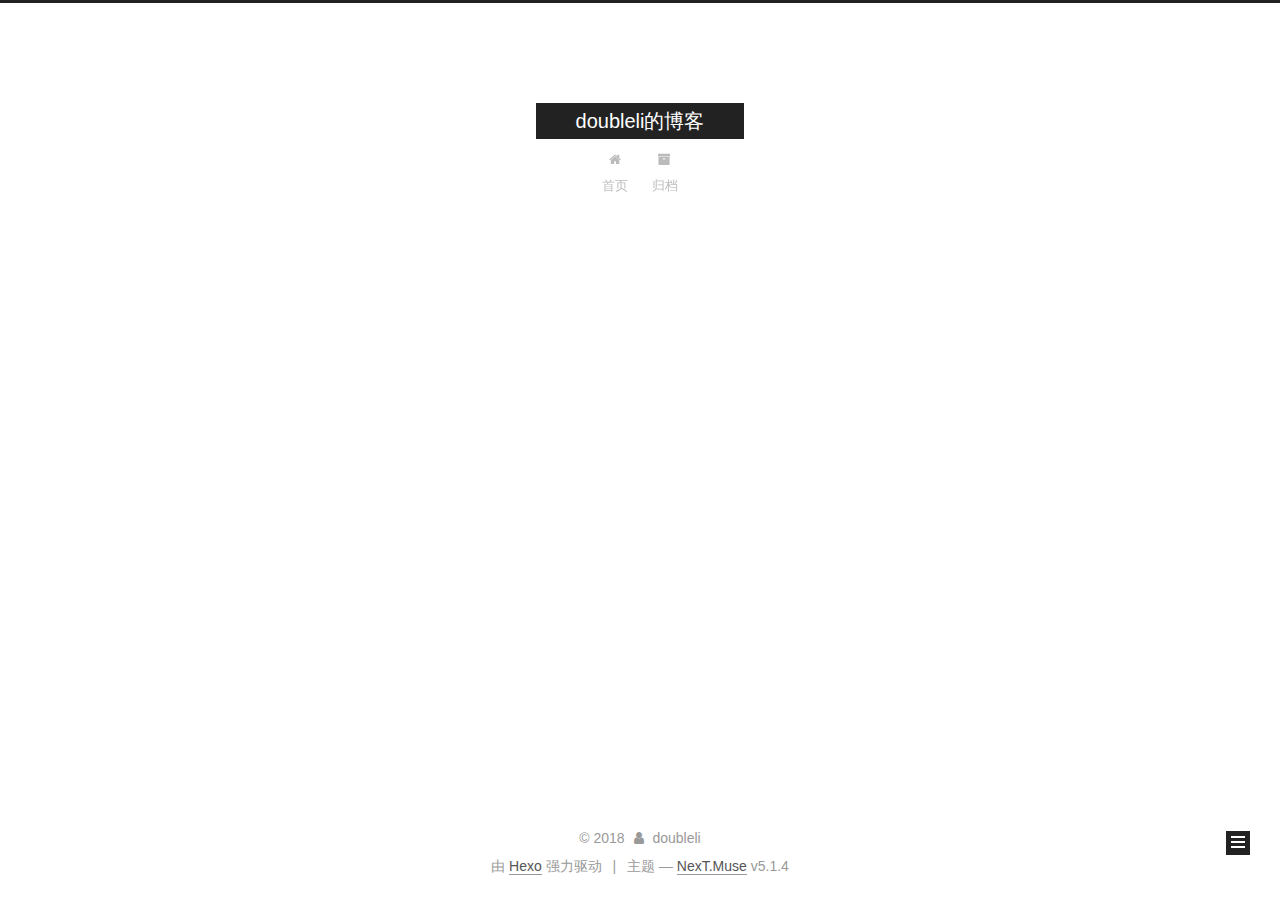
==== commit 1684a088: "hexo deploy" ====
--- a/index.html
+++ b/index.html
@@ -232,7 +232,7 @@
     <link itemprop="mainEntityOfPage" href="http://yoursite.com/2018/12/03/hello-world/">
 
     <span hidden itemprop="author" itemscope="" itemtype="http://schema.org/Person">
-      <meta itemprop="name" content="doublei">
+      <meta itemprop="name" content="doubleli">
       <meta itemprop="description" content="">
       <meta itemprop="image" content="/images/avatar.gif">
     </span>
@@ -373,7 +373,7 @@
         <div class="site-overview">
           <div class="site-author motion-element" itemprop="author" itemscope="" itemtype="http://schema.org/Person">
             
-              <p class="site-author-name" itemprop="name">doublei</p>
+              <p class="site-author-name" itemprop="name">doubleli</p>
               <p class="site-description motion-element" itemprop="description"></p>
           </div>
 
@@ -429,7 +429,7 @@
   <span class="with-love">
     <i class="fa fa-user"></i>
   </span>
-  <span class="author" itemprop="copyrightHolder">doublei</span>
+  <span class="author" itemprop="copyrightHolder">doubleli</span>
 
   
 </div>
--- a/css/main.css
+++ b/css/main.css
@@ -1822,7 +1822,7 @@
   width: 4px;
   height: 4px;
   border-radius: 50%;
-  background: #bba1ec;
+  background: #69b84f;
 }
 .links-of-blogroll {
   font-size: 13px;
